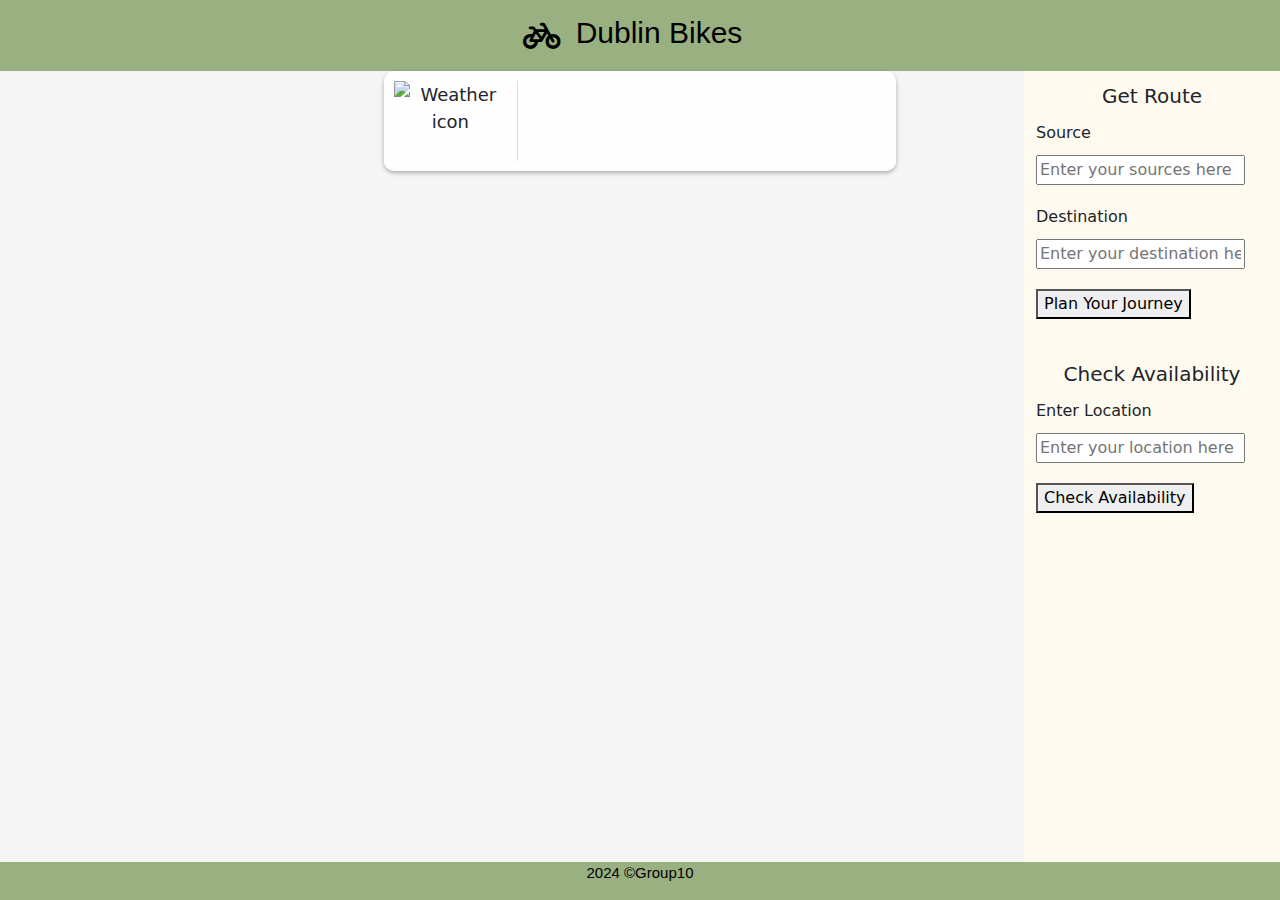
==== app/templates/index.html @ 6089e5a5 "UI fix, media query, add a prompt box" ====
<!DOCTYPE html>
<html lang="en">
   <head>
      <meta charset="UTF-8">
      <meta name="viewport" content="width=device-width, initial-scale=1.0">
      <title>Dublin Bikes</title>
      <link rel="stylesheet" href="../static/css/styles.css">
      <link rel="stylesheet" href="https://cdnjs.cloudflare.com/ajax/libs/font-awesome/6.0.0-beta3/css/all.min.css">
       <link href="https://cdn.jsdelivr.net/npm/bootstrap@5.3.3/dist/css/bootstrap.min.css" rel="stylesheet" integrity="sha384-QWTKZyjpPEjISv5WaRU9OFeRpok6YctnYmDr5pNlyT2bRjXh0JMhjY6hW+ALEwIH" crossorigin="anonymous">
       <script src="https://cdn.jsdelivr.net/npm/bootstrap@5.3.3/dist/js/bootstrap.bundle.min.js" integrity="sha384-YvpcrYf0tY3lHB60NNkmXc5s9fDVZLESaAA55NDzOxhy9GkcIdslK1eN7N6jIeHz" crossorigin="anonymous"></script>
       <script type="text/javascript" src="https://code.jquery.com/jquery-1.7.1.min.js"></script>
       <script type="text/javascript" {{ url_for('static', filename='index.js')}}></script>
       <script src="https://cdnjs.cloudflare.com/ajax/libs/Chart.js/2.5.0/Chart.min.js"></script>
   </head>
   <body>
      <header>
         <div class="head">
            <i class="fa-solid fa-bicycle bike-icon"></i>
            <p class="bike-title">Dublin Bikes</p>
         </div>
      </header>
      <main>
      <div class="main-container">
         <div class="weather-container">
            <div id="current-weather">
                <div class="temp-and-icon">
                    <img id="weatherIcon" src="" alt="Weather icon">
                    <p id="temperature"></p>
                </div>
                <p id="weatherMain"></p>
            </div>

            <div id="weather-forecast">
            </div>
         </div>
         <div class="map-container" id="map">
         </div>
         <div class="sidebar">
            <div class="container">
               <div id="route-container">
                  <div class="heading">Get Route</div>
                  <form >
                     <label for="source">Source</label>
                      <br>
                     <input type="text" name="source" class="input" id="source" placeholder="Enter your sources here" required><br>
                     <label for="destination">Destination</label>
                      <br>
                     <input type="text"  name="destination" class="input" placeholder="Enter your destination here" id="destination" required><br>
                     <button type="submit" onClick="getRoute(event);">Plan Your Journey</button>
                  </form>
               </div>

               <div id="availability-container">
                  <div class="heading">Check Availability</div>
                  <form>
                     <label for="locationSearch">Enter Location</label>
                     <input type="text" name="locationSearch" class="input" id="locationSearch" placeholder="Enter your location here"><br>
                     <button type="submit" onClick="checkAvailabilty(event);">Check Availability</button>
                  </form>
                  <canvas id="myChart" style="width:100%;max-width:600px"></canvas>
               </div>
               
            </div>
           <div id="showInfo"></div>
           <div id="showResult">
           </div>
         </div>
          <!-- Loading prompt -->
        <div id="loadingMessage">
            <p id="prompt-text">Loading, please wait a moment...</p>
            <button id="prompt" onclick="closeLoadingMessage()">X</button>
        </div>

      </div>
      </main>
      <footer>
         <p class="copyright">2024 &copy;Group10</p>
      </footer>
      <script src="../static/js/index.js" defer></script>
      <script src="https://maps.googleapis.com/maps/api/js?key=AIzaSyAhPvITkXewUHkhDGJdDFLW871e1d2EKTw&libraries=places&callback=initMap" defer></script>
   </body>


</html>
---- app/static/css/styles.css ----
body, html {
    height: 100%;
    margin: 0;
    display: flex;
    flex-direction: column;

}
header, footer {
    flex: 0 0 auto;
    background-color: #99b080;
    font-family: Georgia, Arial, sans-serif;
}
.head {
    display: flex;
    align-items: center;
    justify-content: center;
    margin-top: 10px;
}
main {
    flex: 1 1 auto;
    position: relative;
}
#map {
    height: 100%;
    width: 100%;
}

.bike-icon {
    color: black;
    font-size: 30px;
    margin-right: 15px;
    margin-bottom: 10px;
}

.bike-title {
    color: black;
    font-size: 30px;
    margin-right: 15px;
}

.copyright {
    color: black;
    text-align: center;
    font-size: 15px;
}

.weather-container {
    position: absolute;
    top: 0;
    left: 50%;
    transform: translateX(-50%);
    display: flex;
    align-items: center;
    justify-content: space-between;
    padding: 10px;
    background-color: rgba(255, 255, 255, 0.9);
    border-radius: 10px;
    box-shadow: 0 2px 4px rgba(0,0,0,0.3);
    z-index: 1000;
    width: 40%;
}

@media (max-width: 768px) {
    .weather-container {
        left: 0;
        transform: translate(0%);

    }
}

#current-weather, #weather-forecast {
    flex: 1;
    text-align: center;
}

#current-weather {
    display: flex;
    flex-direction: column;
    align-items: center;
    border-right: 1px solid #ddd;
    flex: 1;
    font-size: 18px;
}

#weather-forecast {
    flex: 3;
}

#weatherIcon {
    margin-bottom: 10px;
}

.temp-and-icon {
    display: flex;
    align-items: center;
}

#temperature {
    margin-left: 10px;
}

.day-forecast {
    display: inline-block;
    margin-right: 20px;
}

.fore-weather-icon {
    display: block;
    margin-bottom: 5px;
}

.fore-date, .fore-main {
    margin-bottom: 0;
}

.main-container{
    height: 100%;
    width: 100%;
    display: flex;
    flex-direction: row;
}

.map-container{
    height: 100%;
    width: 65%;
    background-color: whitesmoke;

}

.side-container{
    height: 100%;
    width: 35%;
    background-color: black;
}

.sidebar {
    background-color: floralwhite;
    position: relative;
    top: 0;
    right: 0;
    width: 25%;
    height: 100%;
    display: flex;
    flex-direction: column;
}

.heading {
    font-size: 20px;
    padding: 10px;
    text-align: center;
}

#route-container {
    padding-bottom: 30px;
}

label {
    margin-bottom: 10px;
}

.input {
    width: 90%;
    box-sizing: border-box;
    margin-bottom: 20px;
}

.card {
    font-family: 'Arial', sans-serif;
    border: 1px solid #ccc;
    border-radius: 8px;
    padding: 20px;
    max-width: 300px;
    margin: auto;
}

.card-header {
    font-size: 18px;
    color: #333;
    margin-bottom: 10px;
}

.card-header span {
    display: block;
    font-size: 14px;
    color: #666;
}

.card-content {
    display: flex;
    justify-content: space-between;
    align-items: center;
}

.card-content div {
    text-align: center;
}

.card-content div p {
    margin: 5px 0;
    font-size: 20px;
    font-weight: bold;
    color: #333;
}

.card-content div span {
    font-size: 16px;
    color: #666;
}

#loadingMessage {
    display: none;
    position: fixed;
    top:50%;
    left:50%;
    transform:translate(-50%, -50%);
    z-index:2000;
    background-color: #99b080;
    padding: 40px;
    width: 400px;
    border-radius:10px;
    box-shadow: 0 4px 8px rgba(0,0,0,0.1);
}

#prompt-text {
    color: black;
    font-family: Georgia, Helvetica, sans-serif;
    font-size: 20px;
}

#prompt {
    position: absolute;
    top: 0;
    right: 0;
    cursor: pointer;
}

#loadingMessage button:hover {
    background-color: dimgray;
}
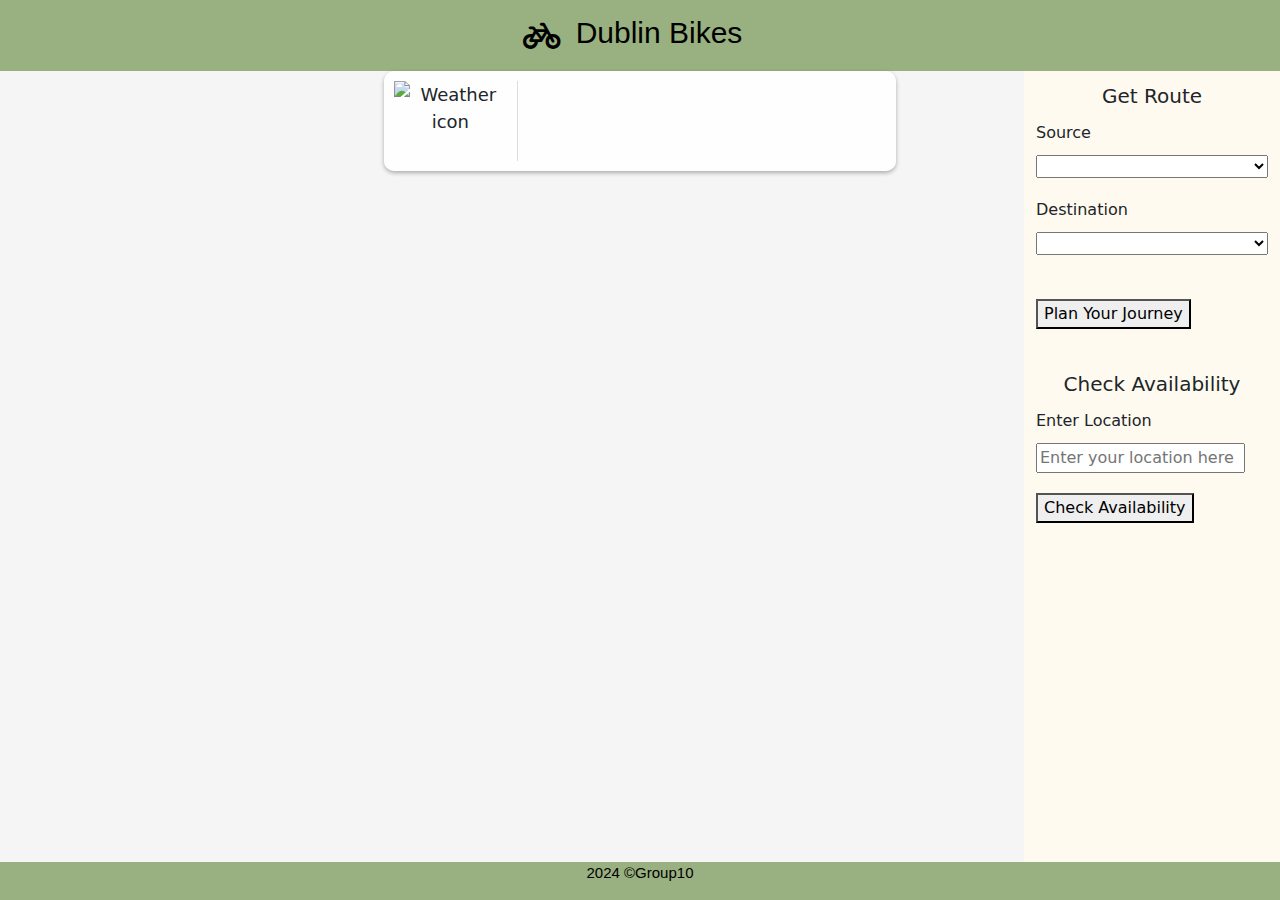
==== commit af322409: "Added dropdown for source and destination fields" ====
--- a/app/templates/index.html
+++ b/app/templates/index.html
@@ -11,6 +11,9 @@
        <script type="text/javascript" src="https://code.jquery.com/jquery-1.7.1.min.js"></script>
        <script type="text/javascript" {{ url_for('static', filename='index.js')}}></script>
        <script src="https://cdnjs.cloudflare.com/ajax/libs/Chart.js/2.5.0/Chart.min.js"></script>
+       <link href="https://cdnjs.cloudflare.com/ajax/libs/select2/4.0.13/css/select2.min.css" rel="stylesheet" />
+      <script src="https://ajax.googleapis.com/ajax/libs/jquery/3.5.1/jquery.min.js"></script>
+      <script src="https://cdnjs.cloudflare.com/ajax/libs/select2/4.0.13/js/select2.min.js"></script>
    </head>
    <body>
       <header>
@@ -42,10 +45,11 @@
                   <form >
                      <label for="source">Source</label>
                       <br>
-                     <input type="text" name="source" class="input" id="source" placeholder="Enter your sources here" required><br>
+                     <select name="source" class="input select2" id="source" required style="width: 100%;"></select><br>
                      <label for="destination">Destination</label>
                       <br>
-                     <input type="text"  name="destination" class="input" placeholder="Enter your destination here" id="destination" required><br>
+                      <select name="destination" class="input select2" id="destination" required style="width: 100%;">
+                    </select><br><br>
                      <button type="submit" onClick="getRoute(event);">Plan Your Journey</button>
                   </form>
                </div>
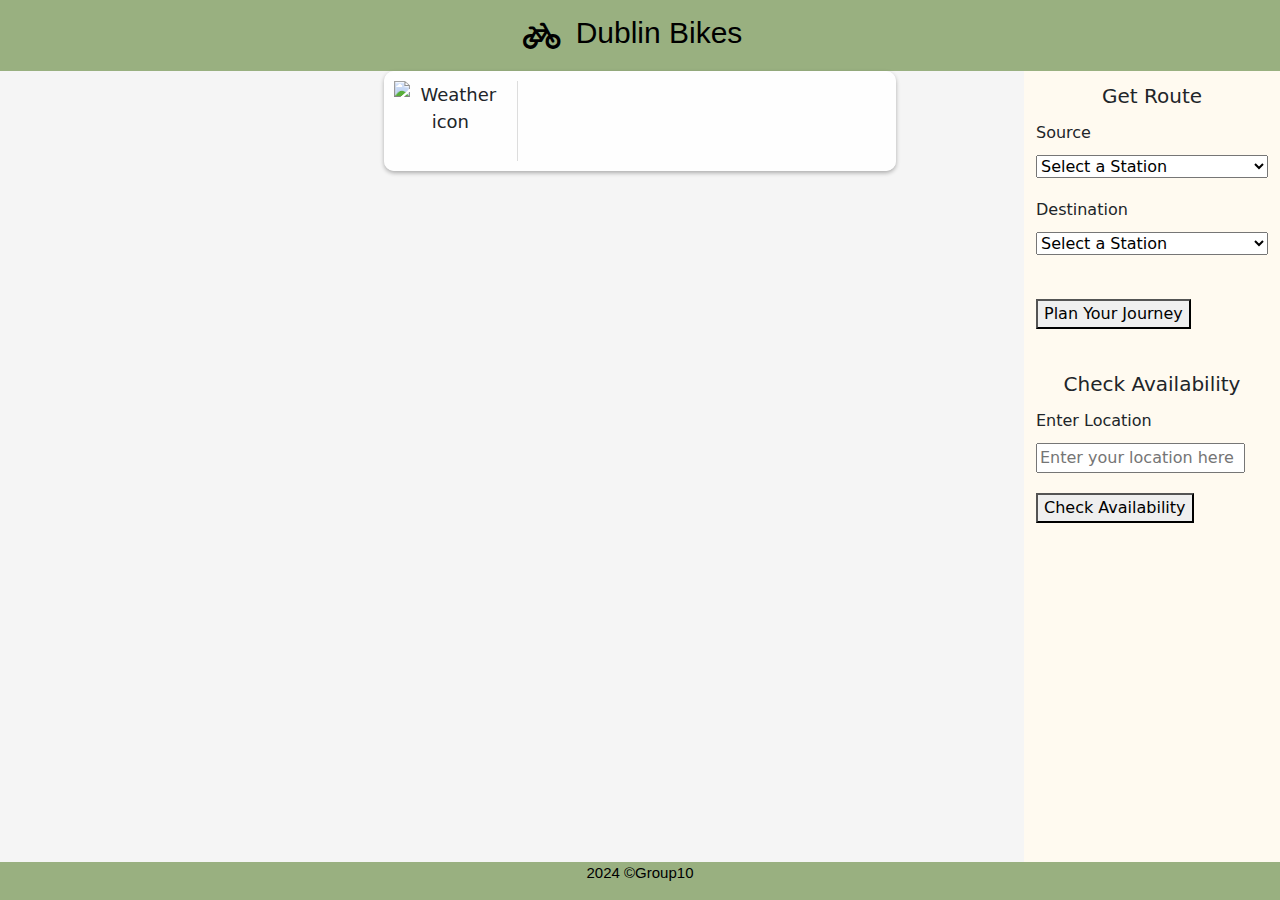
==== commit 4ab2ef79: "set default value for dropdown field" ====
--- a/app/templates/index.html
+++ b/app/templates/index.html
@@ -45,10 +45,13 @@
                   <form >
                      <label for="source">Source</label>
                       <br>
-                     <select name="source" class="input select2" id="source" required style="width: 100%;"></select><br>
+                     <select name="source" class="input select2" id="source" required style="width: 100%;">
+                        <option value="" disabled selected>Select a Station</option>
+                     </select><br>
                      <label for="destination">Destination</label>
                       <br>
                       <select name="destination" class="input select2" id="destination" required style="width: 100%;">
+                        <option value="" disabled selected>Select a Station</option>
                     </select><br><br>
                      <button type="submit" onClick="getRoute(event);">Plan Your Journey</button>
                   </form>
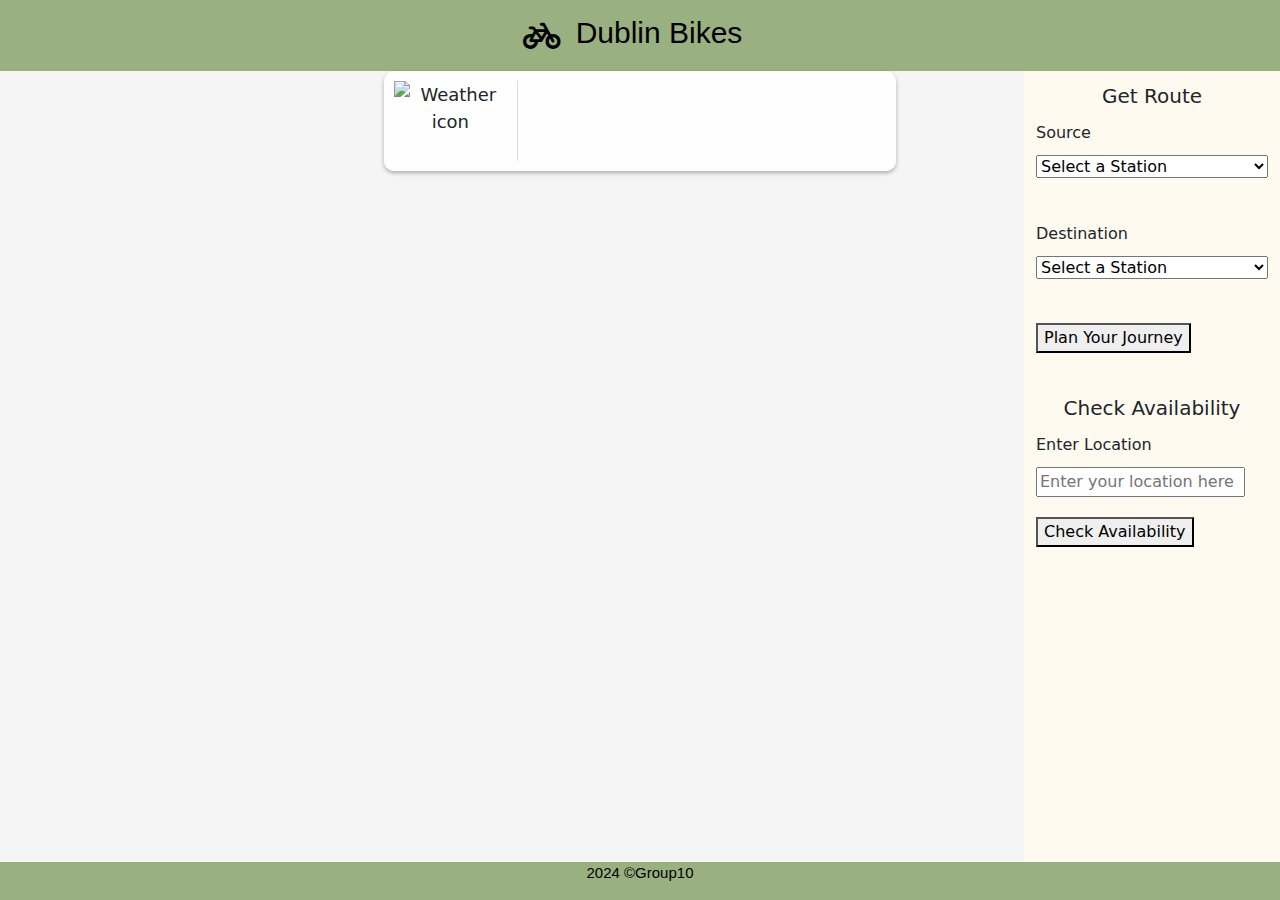
==== commit d45c9420: "get route functionality fix" ====
--- a/app/templates/index.html
+++ b/app/templates/index.html
@@ -47,7 +47,7 @@
                       <br>
                      <select name="source" class="input select2" id="source" required style="width: 100%;">
                         <option value="" disabled selected>Select a Station</option>
-                     </select><br>
+                     </select><br><br>
                      <label for="destination">Destination</label>
                       <br>
                       <select name="destination" class="input select2" id="destination" required style="width: 100%;">
@@ -62,8 +62,8 @@
                   <form>
                      <label for="locationSearch">Enter Location</label>
                      <input type="text" name="locationSearch" class="input" id="locationSearch" placeholder="Enter your location here"><br>
-                     <button type="submit" onClick="checkAvailabilty(event);">Check Availability</button>
-                  </form>
+                     <button type="submit" onClick="checkAvailability(event);">Check Availability</button>
+                 </form>
                   <canvas id="myChart" style="width:100%;max-width:600px"></canvas>
                </div>
                
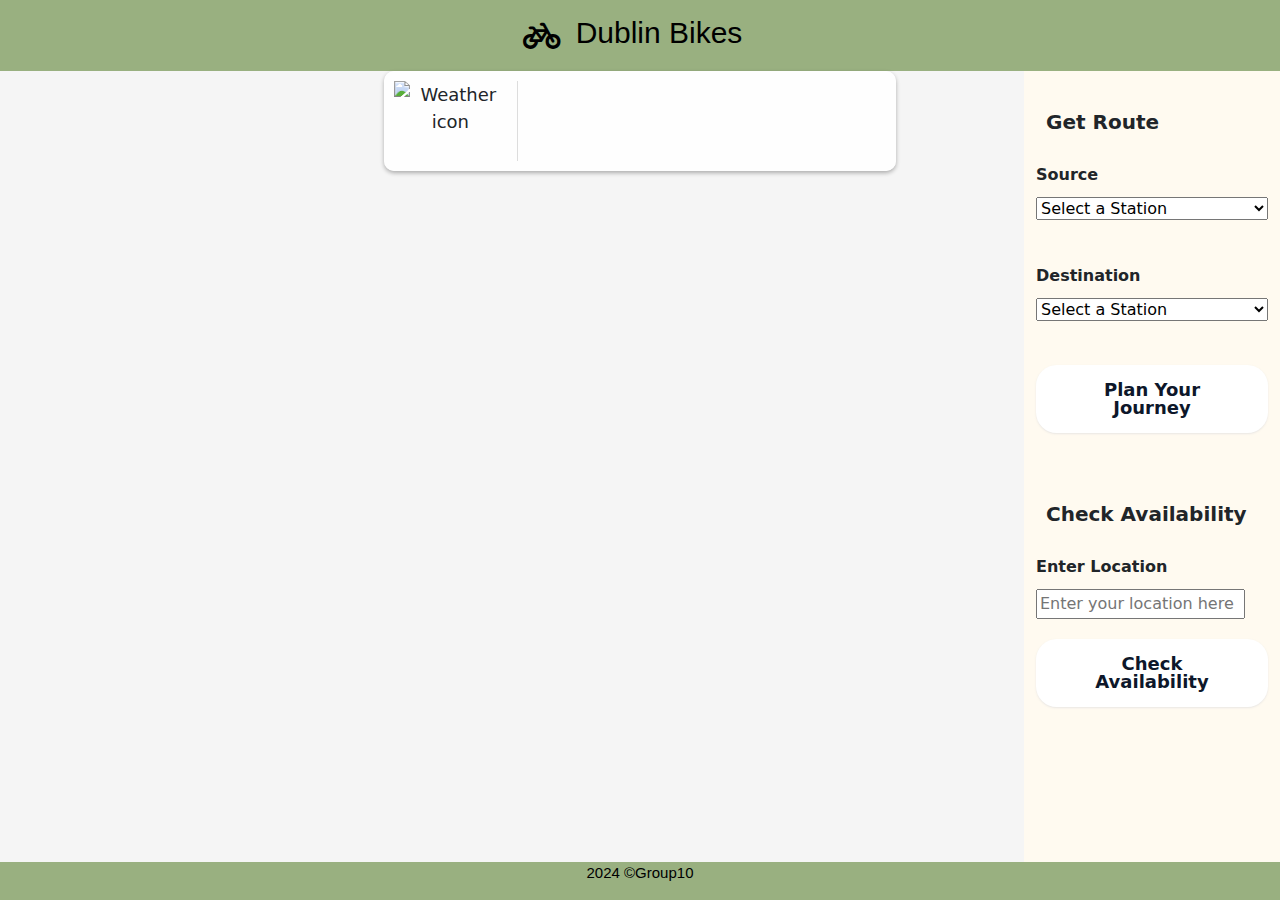
==== commit a25e351c: "ui changes" ====
--- a/app/templates/index.html
+++ b/app/templates/index.html
@@ -42,27 +42,32 @@
             <div class="container">
                <div id="route-container">
                   <div class="heading">Get Route</div>
+                  
                   <form >
-                     <label for="source">Source</label>
+                     <label class="label" for="source">Source</label>
                       <br>
                      <select name="source" class="input select2" id="source" required style="width: 100%;">
                         <option value="" disabled selected>Select a Station</option>
                      </select><br><br>
-                     <label for="destination">Destination</label>
+                     <label class="label" for="destination">Destination</label>
                       <br>
                       <select name="destination" class="input select2" id="destination" required style="width: 100%;">
                         <option value="" disabled selected>Select a Station</option>
                     </select><br><br>
-                     <button type="submit" onClick="getRoute(event);">Plan Your Journey</button>
+                    <div class="left-container">
+                     <button class="button-submit" type="submit" onClick="getRoute(event);">Plan Your Journey</button>
+                    </div>                     
                   </form>
                </div>
 
                <div id="availability-container">
                   <div class="heading">Check Availability</div>
                   <form>
-                     <label for="locationSearch">Enter Location</label>
+                     <label class="label" for="locationSearch">Enter Location</label>
                      <input type="text" name="locationSearch" class="input" id="locationSearch" placeholder="Enter your location here"><br>
-                     <button type="submit" onClick="checkAvailability(event);">Check Availability</button>
+                     <div class="center-container">
+                        <button class="button-submit" type="submit" onClick="checkAvailability(event);">Check Availability</button>
+                     </div>
                  </form>
                   <canvas id="myChart" style="width:100%;max-width:600px"></canvas>
                </div>
--- a/app/static/css/styles.css
+++ b/app/static/css/styles.css
@@ -237,3 +237,65 @@
 #loadingMessage button:hover {
     background-color: dimgray;
 }
+
+/* CSS */
+.button-submit {
+    background-color: #fff;
+    border: 0 solid #e2e8f0;
+    border-radius: 1.3rem;
+    box-sizing: border-box;
+    color: #0d172a;
+    cursor: pointer;
+    display: inline-block;
+    font-family: "Basier circle",-apple-system,system-ui,"Segoe UI",Roboto,"Helvetica Neue",Arial,"Noto Sans",sans-serif,"Apple Color Emoji","Segoe UI Emoji","Segoe UI Symbol","Noto Color Emoji";
+    font-size: 1.1rem;
+    font-weight: 600;
+    line-height: 1;
+    padding: 1rem 1.6rem;
+    text-align: center;
+    text-decoration: none #0d172a solid;
+    text-decoration-thickness: auto;
+    transition: all .1s cubic-bezier(.4, 0, .2, 1);
+    box-shadow: 0px 1px 2px rgba(166, 175, 195, 0.25);
+    user-select: none;
+    -webkit-user-select: none;
+    touch-action: manipulation;
+  }
+  
+  .button-submit:hover {
+    background-color: #1e293b;
+    color: #fff;
+  }
+  
+  @media (min-width: 768px) {
+    .button-submit {
+      font-size: 1.125rem;
+      padding: 1rem 2rem;
+    }
+  }
+
+  .center-container {
+    display: flex;
+    justify-content: center; /* Aligns horizontally in the center */
+    align-items: center; /* Aligns vertically in the center */
+  }
+
+  .left-container {
+    display: flex;
+    justify-content: center; /* Aligns horizontally in the center */
+    align-items: flex-start; /* Aligns vertically in the center */
+  }
+
+  .heading{
+	margin: 1em 0 0.5em 0;
+	font-weight: bold;
+    font-family: "Basier circle",-apple-system,system-ui,"Segoe UI",Roboto,"Helvetica Neue",Arial,"Noto Sans",sans-serif,"Apple Color Emoji","Segoe UI Emoji","Segoe UI Symbol","Noto Color Emoji";  
+	font-size: 20px;
+	line-height: 42px;
+    text-align: start;
+	/* text-shadow: 0 2px white, 0 3px #777; */
+}
+
+.label{
+    font-weight: 600;
+}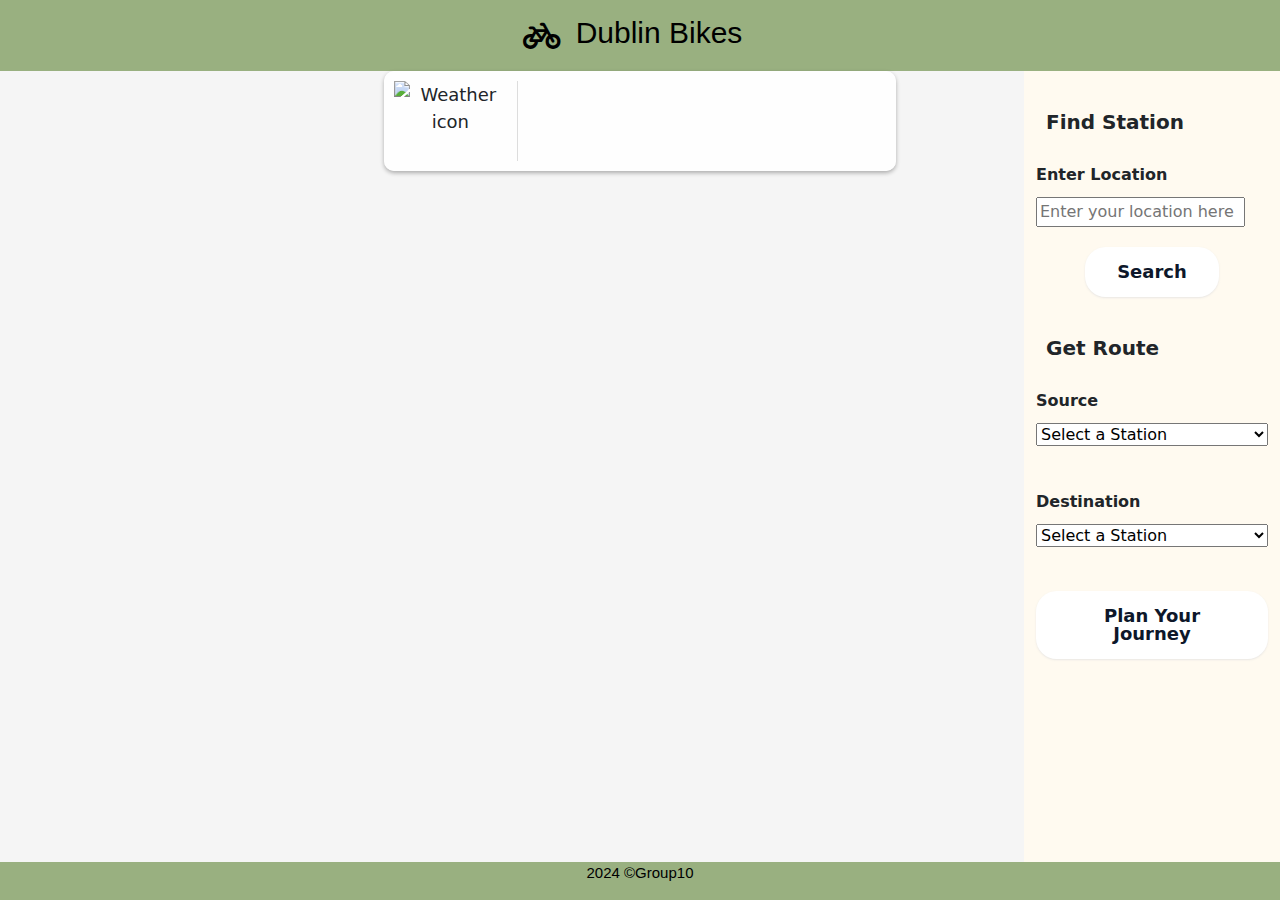
==== commit ab994ace: "UI sections changes" ====
--- a/app/templates/index.html
+++ b/app/templates/index.html
@@ -40,6 +40,17 @@
          </div>
          <div class="sidebar">
             <div class="container">
+               <div id="availability-container">
+                  <div class="heading">Find Station</div>
+                  <form>
+                     <label class="label" for="locationSearch">Enter Location</label>
+                     <input type="text" name="locationSearch" class="input" id="locationSearch" placeholder="Enter your location here"><br>
+                     <div class="center-container">
+                        <button class="button-submit" type="submit" onClick="checkAvailability(event);">Search</button>
+                     </div>
+                 </form>
+
+               </div>
                <div id="route-container">
                   <div class="heading">Get Route</div>
                   
@@ -58,20 +69,8 @@
                      <button class="button-submit" type="submit" onClick="getRoute(event);">Plan Your Journey</button>
                     </div>                     
                   </form>
-               </div>
-
-               <div id="availability-container">
-                  <div class="heading">Check Availability</div>
-                  <form>
-                     <label class="label" for="locationSearch">Enter Location</label>
-                     <input type="text" name="locationSearch" class="input" id="locationSearch" placeholder="Enter your location here"><br>
-                     <div class="center-container">
-                        <button class="button-submit" type="submit" onClick="checkAvailability(event);">Check Availability</button>
-                     </div>
-                 </form>
                   <canvas id="myChart" style="width:100%;max-width:600px"></canvas>
-               </div>
-               
+               </div>               
             </div>
            <div id="showInfo"></div>
            <div id="showResult">
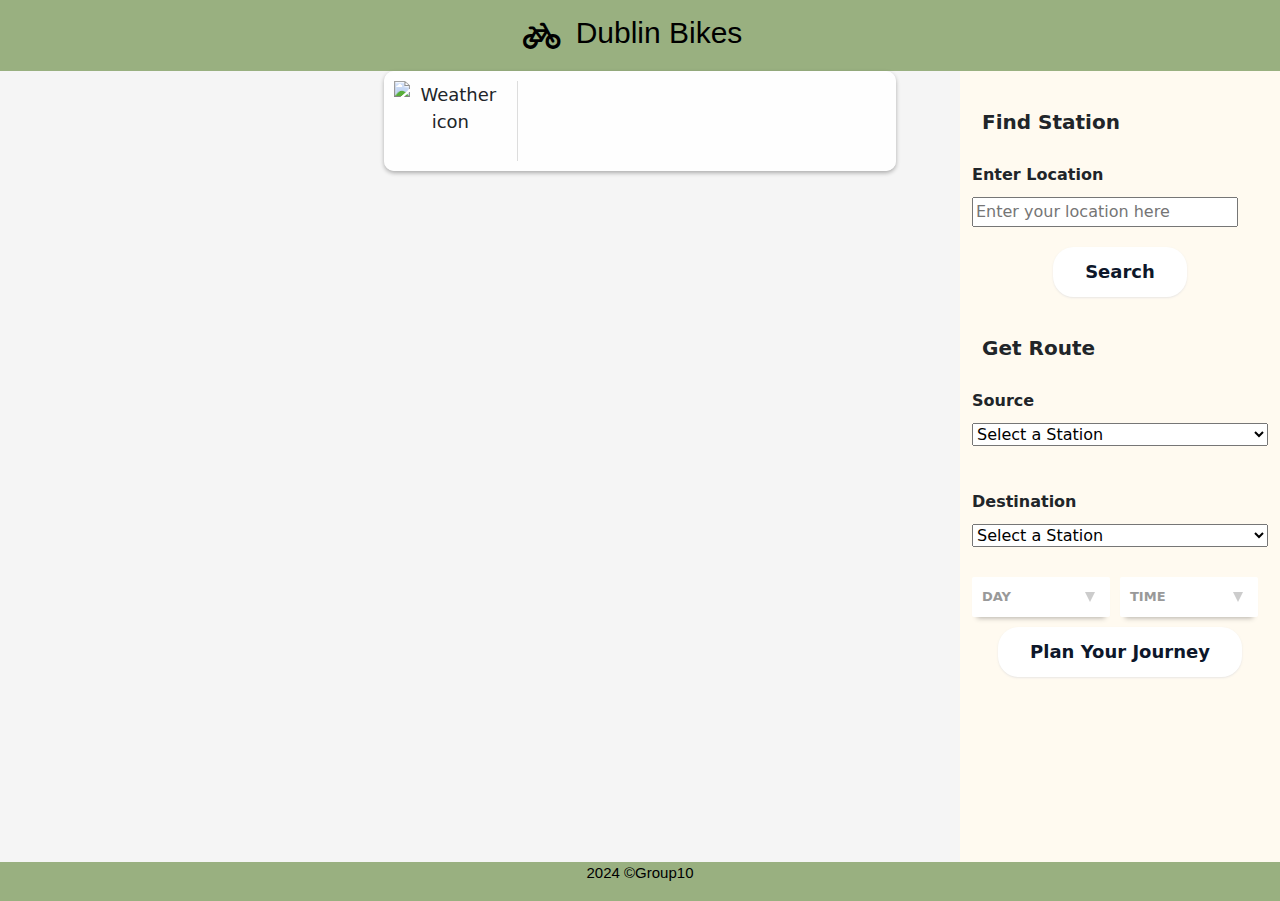
==== commit 215aea91: "day time functionality added to predict journey logic" ====
--- a/app/templates/index.html
+++ b/app/templates/index.html
@@ -62,9 +62,54 @@
                      </select><br><br>
                      <label class="label" for="destination">Destination</label>
                       <br>
-                      <select name="destination" class="input select2" id="destination" required style="width: 100%;">
+                     <select name="destination" class="input select2" id="destination" required style="width: 100%;">
                         <option value="" disabled selected>Select a Station</option>
-                    </select><br><br>
+                    </select>
+                    <input type="hidden" id="selectedDay" name="selectedDay" value="">
+                    <input type="hidden" id="selectedTime" name="selectedTime" value="">
+                    <nav class="dropdown-container">
+                     <div class="dropdown hover">
+                       <a href="#" id="dayDropDown">Day</a>
+                       <ul>
+                         <li><a href="#" onclick="selectDay('Monday')">Monday</a></li>
+                         <li><a href="#" onclick="selectDay('Tuesday')">Tuesday</a></li>
+                         <li><a href="#" onclick="selectDay('Wednesday')">Wednesday</a></li>
+                         <li><a href="#" onclick="selectDay('Thursday')">Thursday</a></li>
+                         <li><a href="#" onclick="selectDay('Friday')">Friday</a></li>
+                         <li><a href="#" onclick="selectDay('Saturday')">Saturday</a></li>
+                         <li><a href="#" onclick="selectDay('Sunday')">Sunday</a></li>
+                       </ul>
+                     </div>
+                     <div class="dropdown hover">
+                        <a href="#" id="timeDropDown">Time</a>
+                        <ul>
+                          <li><a href="#" onclick="selectTime('00:00')">00:00</a></li>
+                          <li><a href="#" onclick="selectTime('01:00')">01:00</a></li>
+                          <li><a href="#" onclick="selectTime('02:00')">02:00</a></li>
+                          <li><a href="#" onclick="selectTime('03:00')">03:00</a></li>
+                          <li><a href="#" onclick="selectTime('04:00')">04:00</a></li>
+                          <li><a href="#" onclick="selectTime('05:00')">05:00</a></li>
+                          <li><a href="#" onclick="selectTime('06:00')">06:00</a></li>
+                          <li><a href="#" onclick="selectTime('07:00')">07:00</a></li>
+                          <li><a href="#" onclick="selectTime('08:00')">08:00</a></li>
+                          <li><a href="#" onclick="selectTime('09:00')">09:00</a></li>
+                          <li><a href="#" onclick="selectTime('10:00')">10:00</a></li>
+                          <li><a href="#" onclick="selectTime('11:00')">11:00</a></li>
+                          <li><a href="#" onclick="selectTime('12:00')">12:00</a></li>
+                          <li><a href="#" onclick="selectTime('13:00')">13:00</a></li>
+                          <li><a href="#" onclick="selectTime('14:00')">14:00</a></li>
+                          <li><a href="#" onclick="selectTime('15:00')">15:00</a></li>
+                          <li><a href="#" onclick="selectTime('16:00')">16:00</a></li>
+                          <li><a href="#" onclick="selectTime('17:00')">17:00</a></li>
+                          <li><a href="#" onclick="selectTime('18:00')">18:00</a></li>
+                          <li><a href="#" onclick="selectTime('19:00')">19:00</a></li>
+                          <li><a href="#" onclick="selectTime('20:00')">20:00</a></li>
+                          <li><a href="#" onclick="selectTime('21:00')">21:00</a></li>
+                          <li><a href="#" onclick="selectTime('22:00')">22:00</a></li>
+                          <li><a href="#" onclick="selectTime('23:00')">23:00</a></li>
+                        </ul>
+                      </div>
+                   </nav>
                     <div class="left-container">
                      <button class="button-submit" type="submit" onClick="getRoute(event);">Plan Your Journey</button>
                     </div>                     
--- a/app/static/css/styles.css
+++ b/app/static/css/styles.css
@@ -298,4 +298,113 @@
 
 .label{
     font-weight: 600;
-}+}
+
+
+nav {
+    margin: 10px auto;
+    /* width: 300px; */
+    display: flex;
+  }
+  .dropdown {
+    width: 230px;
+    display: inline-block;
+    margin-right: 10px;
+    position: relative;
+  }
+  .dropdown.toggle > input {
+    display: none;
+  }
+  .dropdown > a, .dropdown.toggle > label {
+    border-radius: 2px;
+    box-shadow: 0 6px 5px -5px rgba(0,0,0,0.3);
+  }
+  .dropdown > a::after, .dropdown.toggle > label::after {
+    content: "";
+    float: right;
+    margin: 15px 15px 0 0;
+    width: 0;
+    height: 0;
+    border-left: 5px solid transparent;
+    border-right: 5px solid transparent;
+    border-top: 10px solid #CCC;
+  }
+  .dropdown ul {
+    list-style-type: none;
+    display: block;
+    margin: 0;
+    padding: 0;
+    position: absolute;
+    width: 100%;
+    max-height: 300px; /* Adjust this value based on your needs */
+    box-shadow: 0 6px 5px -5px rgba(0,0,0,0.3);
+    overflow-y: auto; /* Enables vertical scrolling */
+    overflow-x: hidden; /* Hides horizontal scrollbar */
+}
+
+  /* .dropdown ul {
+    list-style-type: none;
+    display: block;
+    margin: 0;
+    padding: 0;
+    position: absolute;
+    width: 100%;
+    box-shadow: 0 6px 5px -5px rgba(0,0,0,0.3);
+    overflow-y:  scroll;
+  } */
+  .dropdown a, .dropdown.toggle > label {
+    display: block;
+    padding: 0 0 0 10px;
+    text-decoration: none;
+    line-height: 40px;
+    font-size: 13px;
+    text-transform: uppercase;
+    font-weight: bold;
+    color: #999;
+    background-color: #FFF;
+  }
+  .dropdown li {
+    height: 0;
+    overflow: hidden;
+    transition: all 500ms;
+  }
+  .dropdown.hover li {
+    transition-delay: 300ms;
+  }
+
+  .dropdown li:first-child a {
+    /* padding-top: 10px; */
+    border-radius: 2px 2px 0 0;
+  }
+
+    
+  .dropdown li:last-child a {
+    border-radius: 0 0 2px 2px;
+  }
+  .dropdown li:first-child a::before {
+    content: "";
+    display: block;
+    position: absolute;
+    width: 0;
+    height: 0;
+    border-left: 10px solid transparent;
+    border-right: 10px solid transparent;
+    border-bottom: 10px solid #FFF;
+    margin: -10px 0 0 30px;
+  }
+  .dropdown a:hover, .dropdown.toggle > label:hover, .dropdown.toggle > input:checked ~ label {
+    background-color: #EEE;
+    color: #666;
+  }
+  .dropdown > a:hover::after, .dropdown.toggle > label:hover::after, .dropdown.toggle > input:checked ~ label::after {
+    border-top-color: #AAA;
+  }
+  .dropdown li:first-child a:hover::before {
+    border-bottom-color: #EEE;
+  }
+  .dropdown.hover:hover li, .dropdown.toggle > input:checked ~ ul li {          
+    height: 40px;
+  }
+  .dropdown.hover:hover li:first-child, .dropdown.toggle > input:checked ~ ul li:first-child {
+    padding-top: 15px;
+  }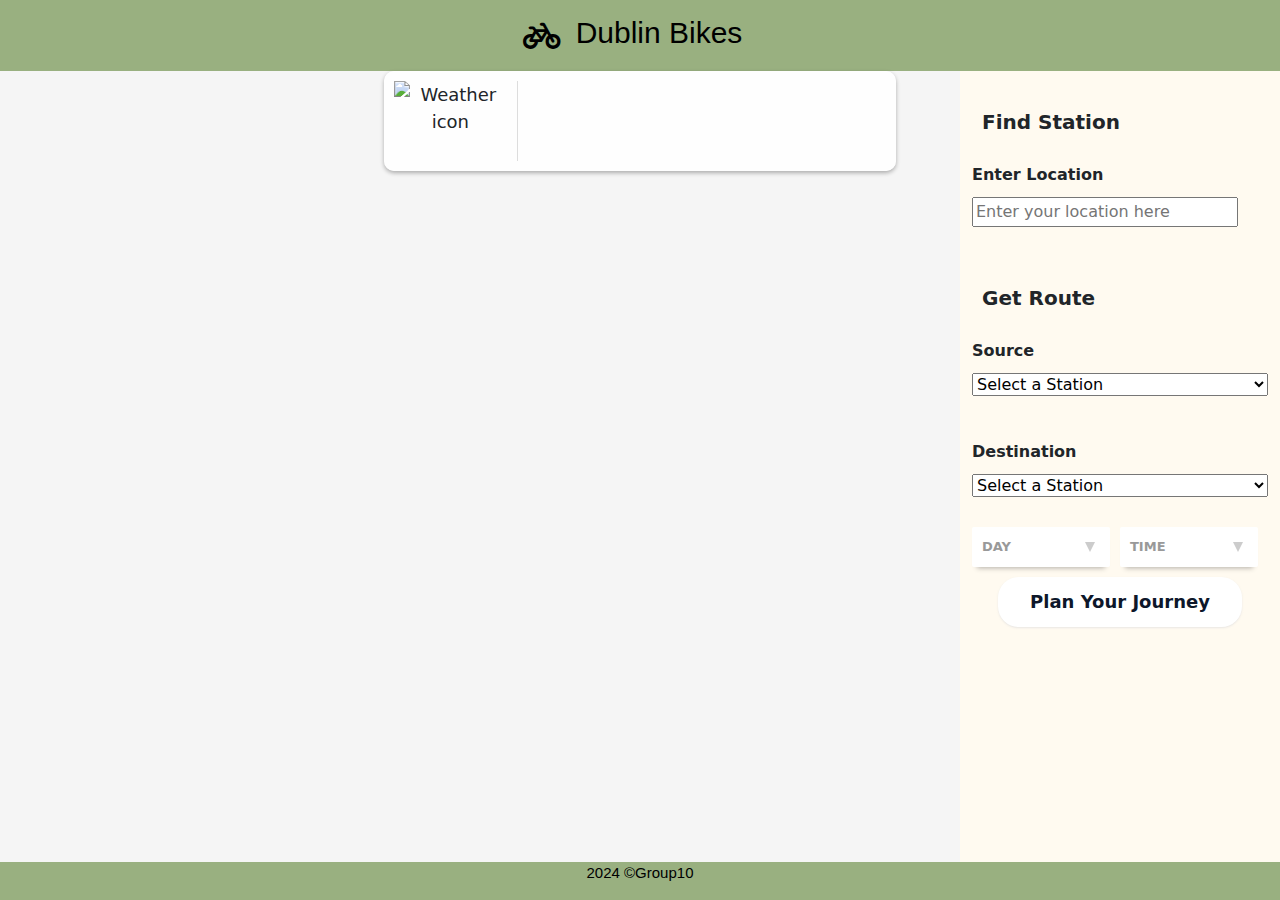
==== commit d79d20c6: "Location search bug fixes" ====
--- a/app/templates/index.html
+++ b/app/templates/index.html
@@ -45,9 +45,6 @@
                   <form>
                      <label class="label" for="locationSearch">Enter Location</label>
                      <input type="text" name="locationSearch" class="input" id="locationSearch" placeholder="Enter your location here"><br>
-                     <div class="center-container">
-                        <button class="button-submit" type="submit" onClick="checkAvailability(event);">Search</button>
-                     </div>
                  </form>
 
                </div>
